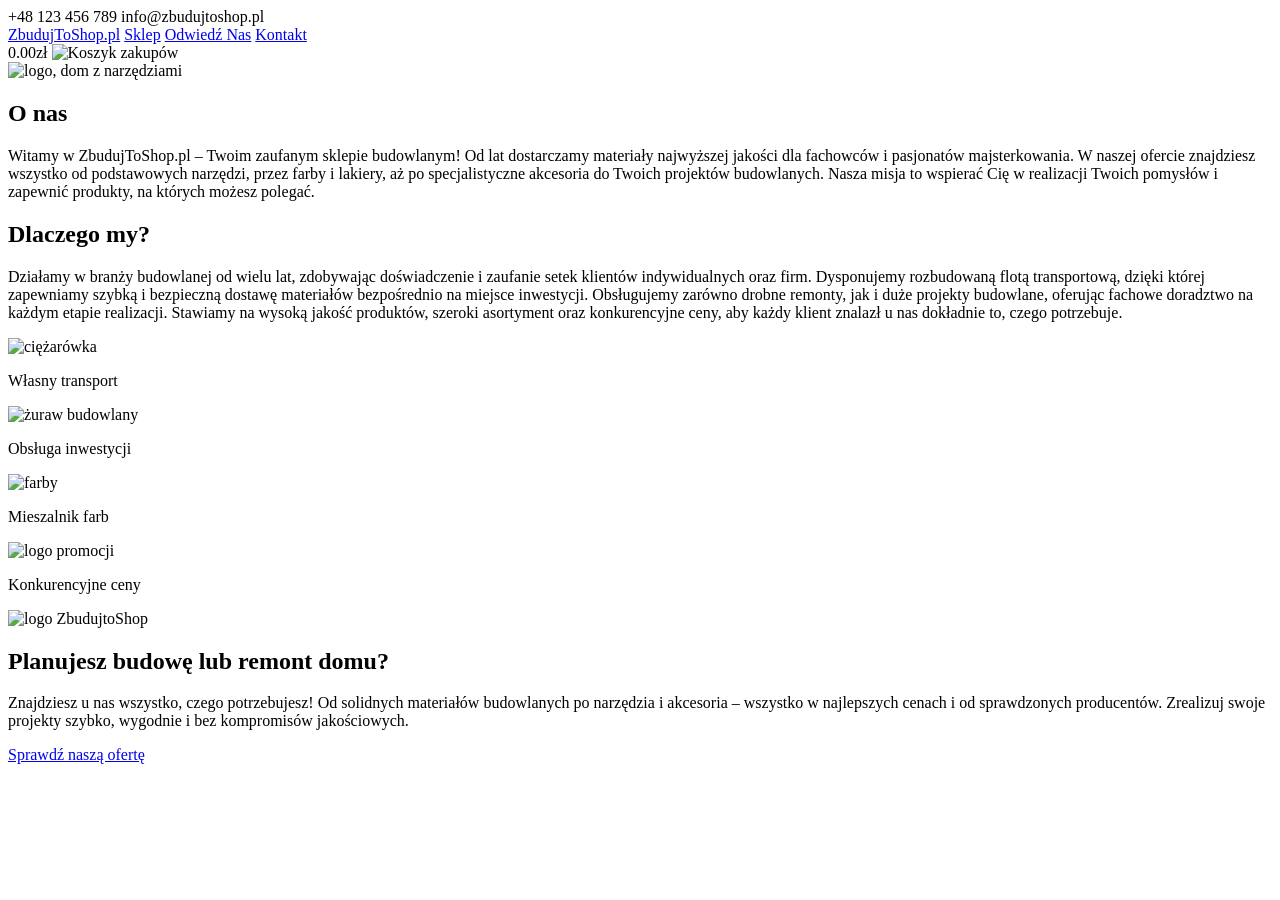
==== index.html @ 2f87ff2c "Change photo and text in promo-section" ====
<!DOCTYPE html>
<html lang="pl">
<head>
    <meta charset="UTF-8">
    <meta name="viewport" content="width=device-width, initial-scale=1.0">
    <title>ZbudujToShop</title>
    <link rel="stylesheet" href="/shop-project/scss/style.css">
    <link href="https://fonts.googleapis.com/css2?family=Gveret+Levin&display=swap" rel="stylesheet">
</head>
<body>
    
    
    
    <header>
        <nav class="top-bar">
            <div class="top-bar-container">
                <span>+48 123 456 789</span>
                <span>info@zbudujtoshop.pl</span>
            </div>
        </nav>
        <nav class="navbar">
            <a href="index.html" class="nav-block-logo">ZbudujToShop.pl</a>
            <a href="#" class="nav-block-eshop">Sklep</a>
            <a href="#" class="nav-block">Odwiedź Nas</a>
            <a href="#" class="nav-block">Kontakt</a>
            <div id="cart">
                <span id="cart-total">0.00zł</span>
                <img class="cart-icon" src="/shop-project/photo/ikona-koszyk.avif"
                alt="Koszyk zakupów">
            </div>

        </nav>
    </header>

    <section class="about-section">
        <div class="about-image">
            <img src="/shop-project/photo/about-photo.png" alt="logo, dom z narzędziami">
        </div>
        <div class="about-container">
            <h2>O nas</h2>
            <p>Witamy w ZbudujToShop.pl – Twoim zaufanym sklepie budowlanym! 
            Od lat dostarczamy materiały najwyższej jakości dla fachowców 
            i pasjonatów majsterkowania. W naszej ofercie znajdziesz wszystko 
            od podstawowych narzędzi, przez farby i lakiery, aż po specjalistyczne 
            akcesoria do Twoich projektów budowlanych. Nasza misja to 
            wspierać Cię w realizacji Twoich pomysłów i zapewnić produkty, 
            na których możesz polegać.</p>
        </div>
    </section>

    <section class="why-us">
        <h2>Dlaczego my?</h2>
        <p>Działamy w branży budowlanej od wielu lat, zdobywając doświadczenie i zaufanie
            setek klientów indywidualnych oraz firm. Dysponujemy rozbudowaną flotą transportową,
            dzięki której zapewniamy szybką i bezpieczną dostawę materiałów bezpośrednio na miejsce inwestycji.
            Obsługujemy zarówno drobne remonty, jak i duże projekty budowlane, oferując fachowe doradztwo na 
            każdym etapie realizacji. Stawiamy na wysoką jakość produktów, szeroki asortyment oraz konkurencyjne ceny,
            aby każdy klient znalazł u nas dokładnie to, czego potrzebuje.
        </p>
    </section>

    <div class="features">
        <div class="features-box">
            <img src="/shop-project/photo/transport.png" alt="ciężarówka">
            <p>Własny transport</p>
        </div>
        <div class="features-box">
            <img src="/shop-project/photo/inwestycje.png" alt="żuraw budowlany">
            <p>Obsługa inwestycji</p>
        </div>
        <div class="features-box">
            <img src="/shop-project/photo/mieszalnik.png" alt="farby">
            <p>Mieszalnik farb</p>
        </div>
        <div class="features-box">
            <img src="/shop-project/photo/ceny.png" alt="logo promocji">
            <p>Konkurencyjne ceny</p>
        </div>
    </div>

    <section class="logo">
        <img src="/shop-project/photo/logo-zbudujto.png" alt="logo ZbudujtoShop">
    </section>
    
    <section class="promo-section">
        <h2>Planujesz budowę lub remont domu?</h2>
        <p>Znajdziesz u nas wszystko, czego potrzebujesz! Od solidnych materiałów 
            budowlanych po narzędzia i akcesoria – wszystko w najlepszych cenach i 
            od sprawdzonych producentów. Zrealizuj swoje projekty szybko, wygodnie 
            i bez kompromisów jakościowych.
        </p>
        <div class="promo-button-container">
            <a href="#" class="promo-button">Sprawdź naszą ofertę</a>
        </div>
    </section>

    
    
    
    
    
    
    
    
    <script src="/script.js"></script>
</body>
</html>
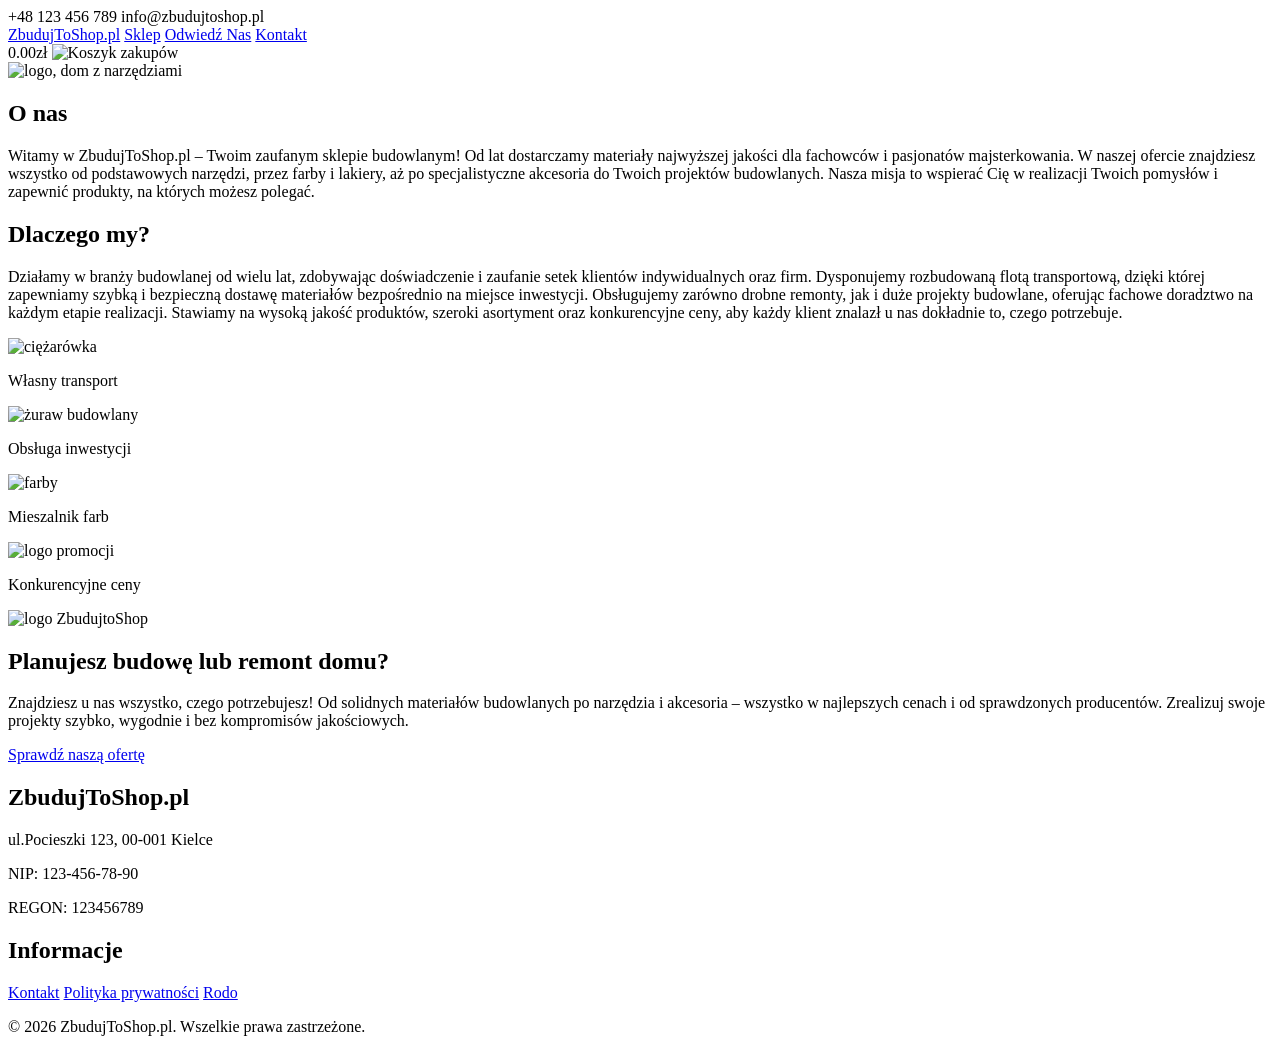
==== commit 7b698a69: "Add and style footer section" ====
--- a/index.html
+++ b/index.html
@@ -94,6 +94,29 @@
         </div>
     </section>
 
+    <footer>
+        <div class="footer-main">
+            <div class="footer-container-left">
+                <h2>ZbudujToShop.pl</h2>
+                <p>ul.Pocieszki 123, 00-001 Kielce</p>
+                <p>NIP: 123-456-78-90</p>
+                <p>REGON: 123456789</p>
+            </div>    
+        
+            <div class="footer-container-right">
+                <h2>Informacje</h2>
+                <a href="#" class="footer-link">Kontakt</a>
+                <a href="#" class="footer-link">Polityka prywatności</a>
+                <a href="#" class="footer-link">Rodo</a>
+            </div>
+        </div>
+        
+        <div class="footer-bottom">
+            <p>&copy; 2026 ZbudujToShop.pl. Wszelkie prawa zastrzeżone.
+            </p>
+        </div>
+    </footer>
+
     
     
     
